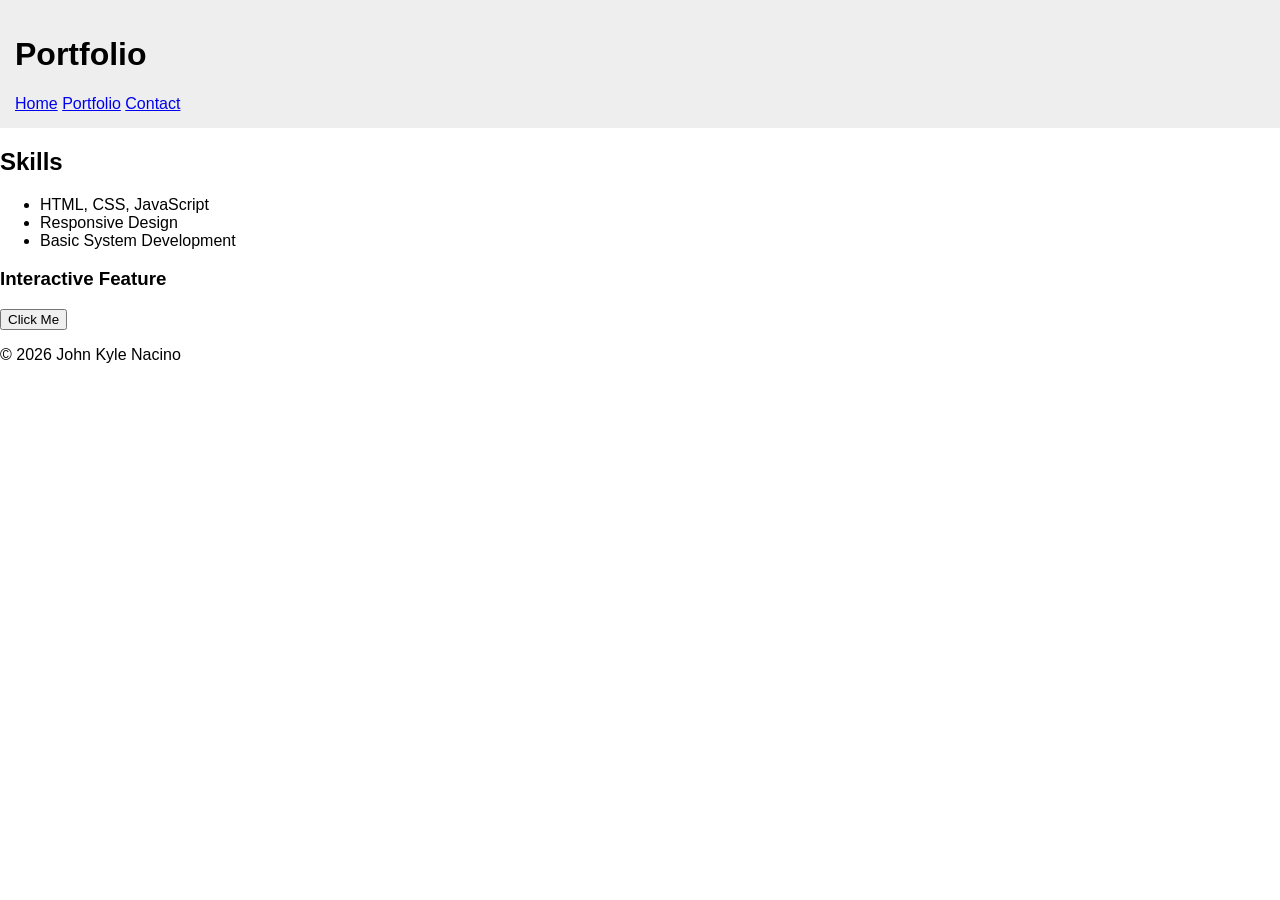
==== portfolio.html @ b7883e77 "Add files via upload" ====
<!DOCTYPE html>
<html lang="en">
<head>
<meta charset="UTF-8">
<title>Portfolio</title>
<link rel="stylesheet" href="style.css">
</head>
<body>

<header>
<h1>Portfolio</h1>
<nav>
<a href="index.html">Home</a>
<a href="portfolio.html">Portfolio</a>
<a href="contact.html">Contact</a>
</nav>
</header>

<main>
<section>
<h2>Skills</h2>
<ul>
<li>HTML, CSS, JavaScript</li>
<li>Responsive Design</li>
<li>Basic System Development</li>
</ul>
</section>

<section>
<h3>Interactive Feature</h3>
<button onclick="showMessage()">Click Me</button>
<p id="message"></p>
</section>
</main>

<footer>
<p>© 2026 John Kyle Nacino</p>
</footer>

<script src="script.js"></script>
</body>
</html>
---- style.css ----
body {font-family: Arial; margin:0;}
header {padding:15px; background:#eee;}
.hero {text-align:center; padding:40px;}
.profile-pic {width:140px; border-radius:50%;}
.cards {display:grid; gap:10px;}
.dark {background:#0f172a; color:white;}
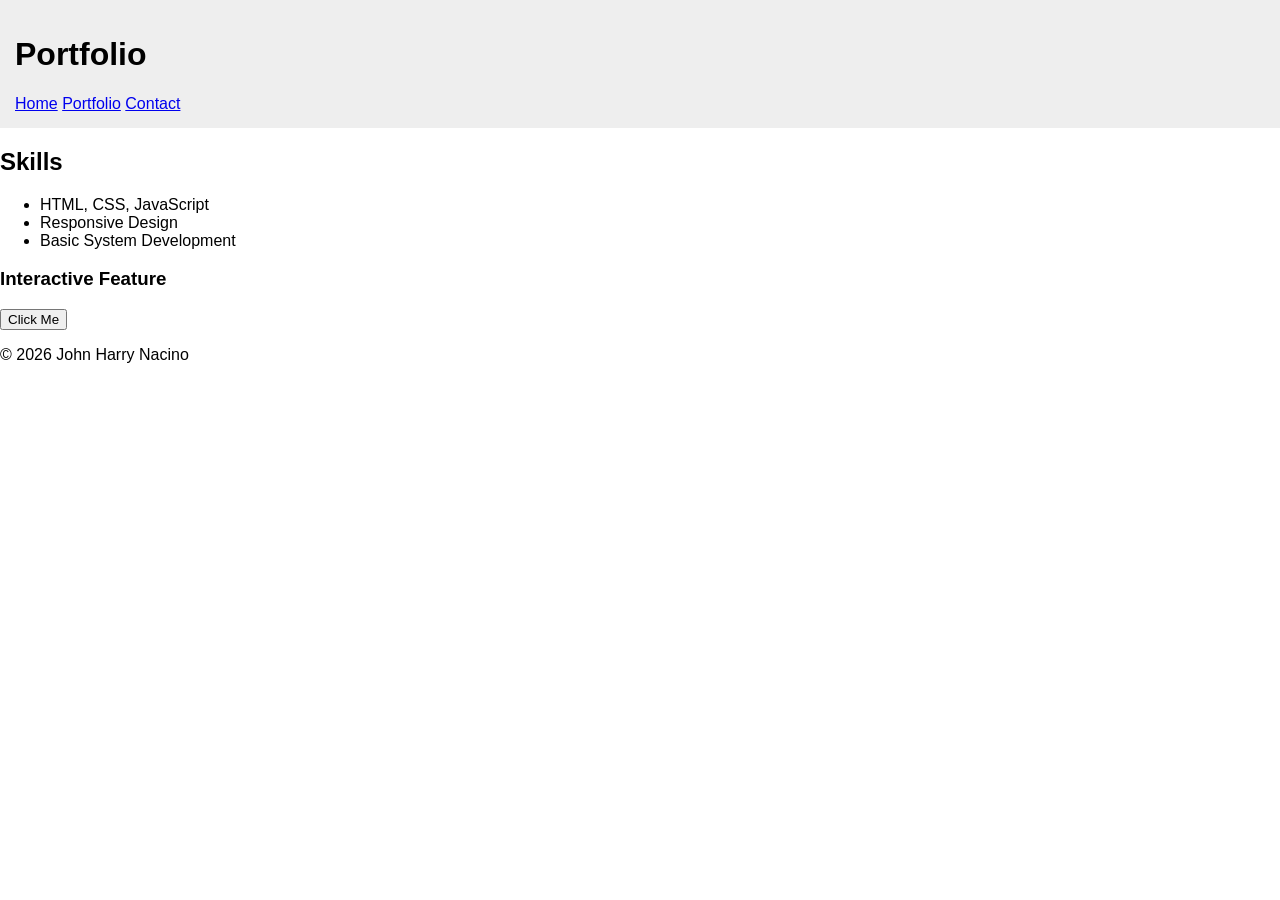
==== commit 7d5e76c1: "Update portfolio.html" ====
--- a/portfolio.html
+++ b/portfolio.html
@@ -34,9 +34,9 @@
 </main>
 
 <footer>
-<p>© 2026 John Kyle Nacino</p>
+<p>© 2026 John Harry Nacino</p>
 </footer>
 
 <script src="script.js"></script>
 </body>
-</html>+</html>
